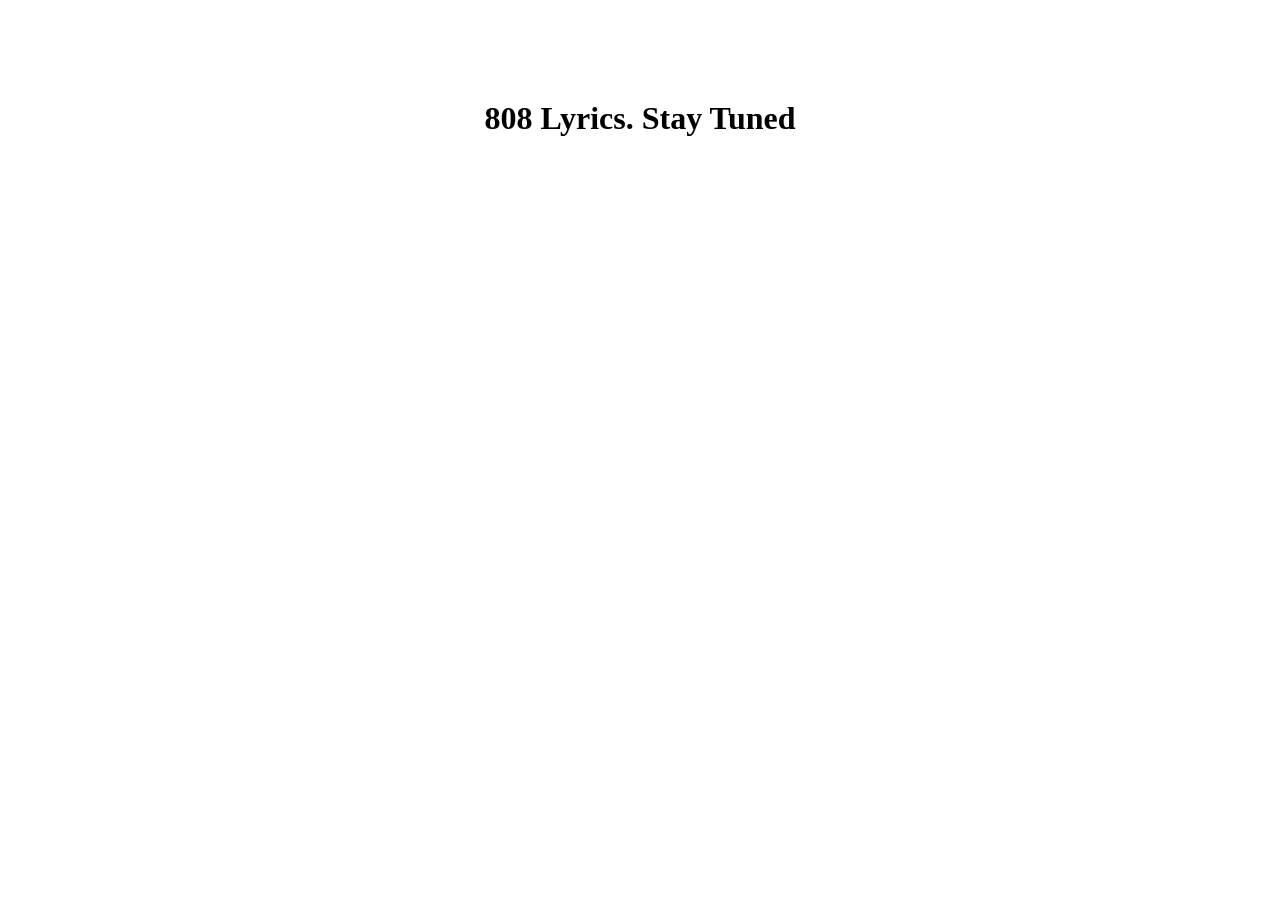
==== index.html @ 222d5a89 "Merge pull request #1 from samwkahle/patch-1 created index.html" ====
<!DOCTYPE html>
<html>
  <head>
    <meta charset="UTF-8">
    <title>808Lyrics</title>
    
  </head>
  <body>
  <style>h1 {text-align:center; margin: 100px auto}</style>
  <h1>808 Lyrics. Stay Tuned</h1>
  </body>
</html>
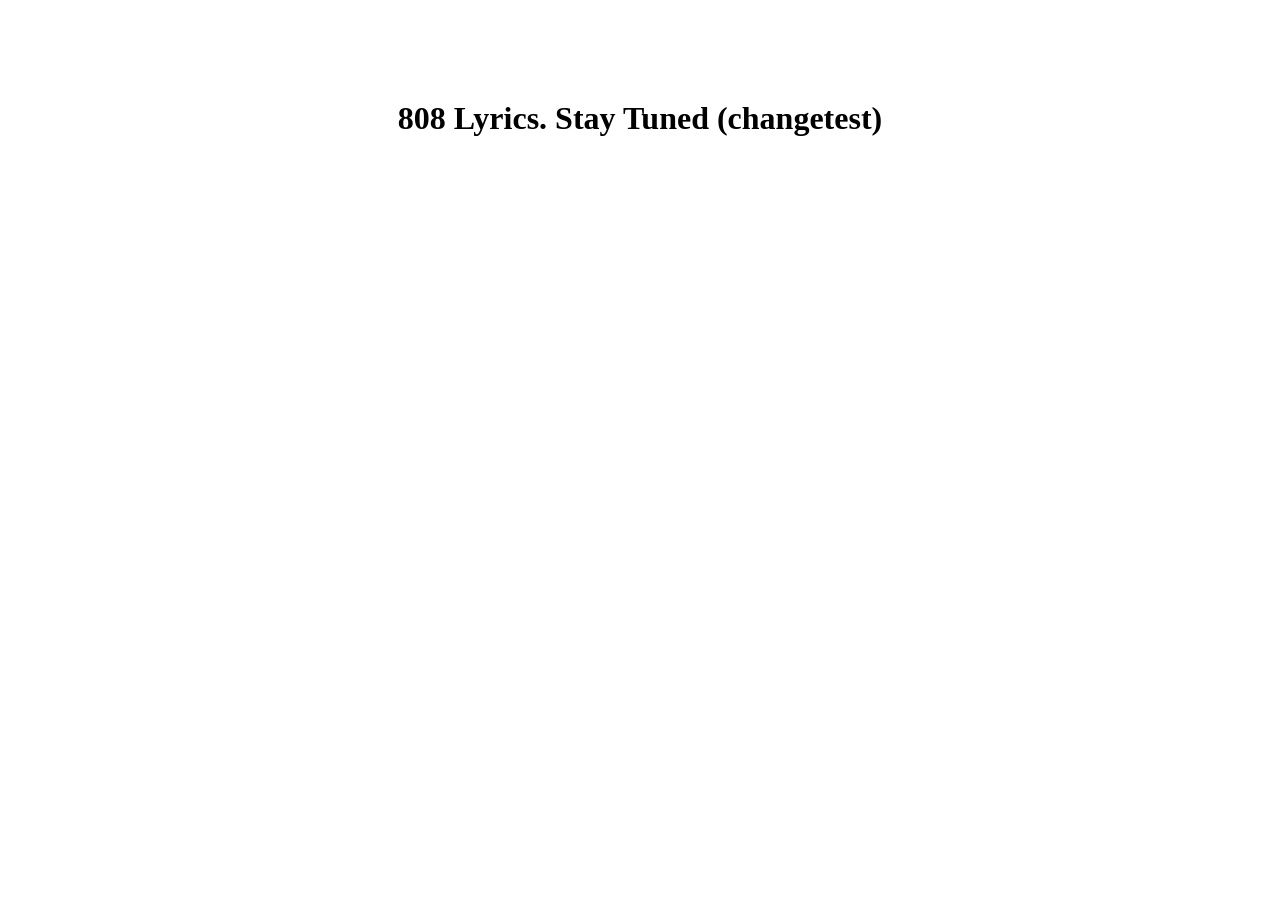
==== commit 5689520b: "testing deployment" ====
--- a/index.html
+++ b/index.html
@@ -7,6 +7,6 @@
   </head>
   <body>
   <style>h1 {text-align:center; margin: 100px auto}</style>
-  <h1>808 Lyrics. Stay Tuned</h1>
+  <h1>808 Lyrics. Stay Tuned (changetest)</h1>
   </body>
 </html>
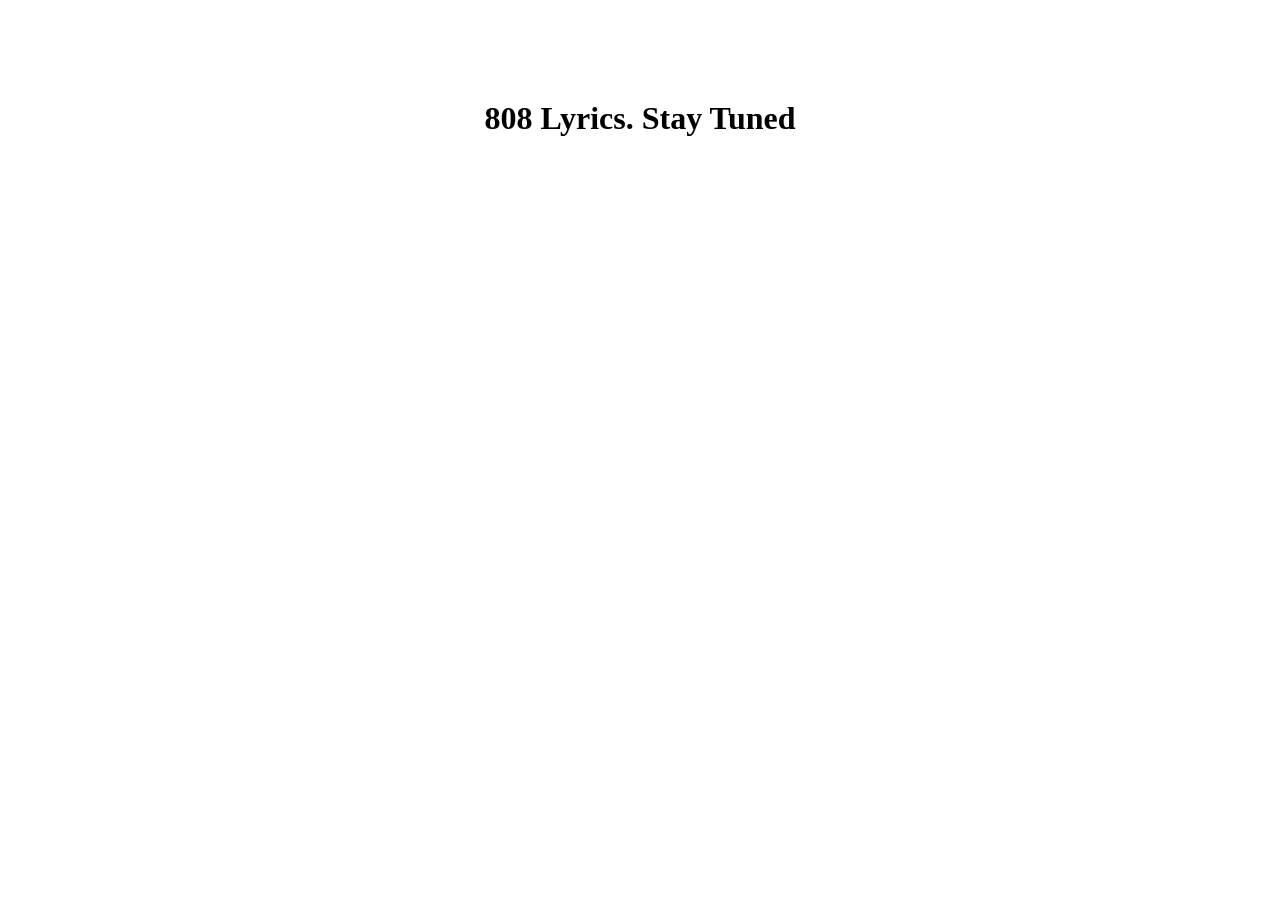
==== commit 57b2006e: "remove changetest" ====
--- a/index.html
+++ b/index.html
@@ -7,6 +7,6 @@
   </head>
   <body>
   <style>h1 {text-align:center; margin: 100px auto}</style>
-  <h1>808 Lyrics. Stay Tuned (changetest)</h1>
+  <h1>808 Lyrics. Stay Tuned</h1>
   </body>
 </html>
